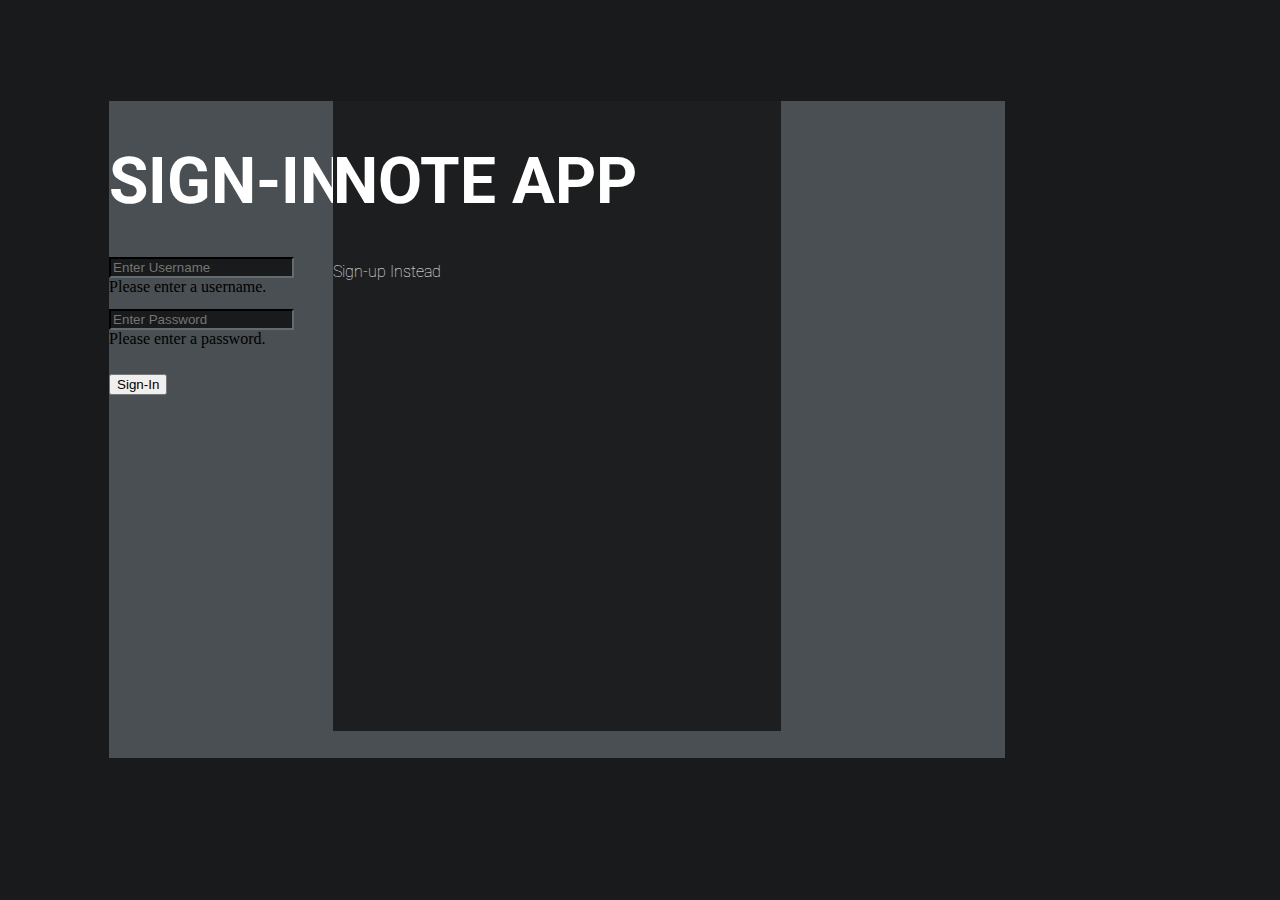
==== app/public/auth.html @ 2b3e0972 "Initial + auth front end" ====
<!DOCTYPE html>
<html lang="en">
    <head>
        <meta charset="UTF-8">
        <meta name="viewport"
              content="width=device-width, user-scalable=no, initial-scale=1.0, maximum-scale=1.0, minimum-scale=1.0">
        <meta http-equiv="X-UA-Compatible" content="ie=chrome">
        <title>Note App</title>

        <!-- Styles -->
        <link href="https://cdn.jsdelivr.net/npm/bootstrap@5.0.2/dist/css/bootstrap.min.css" rel="stylesheet"
              integrity="sha384-EVSTQN3/azprG1Anm3QDgpJLIm9Nao0Yz1ztcQTwFspd3yD65VohhpuuCOmLASjC"
              crossorigin="anonymous">
        <link rel="stylesheet" href="auth.css">

        <!-- Fonts -->
        <link rel="preconnect" href="https://fonts.googleapis.com">
        <link rel="preconnect" href="https://fonts.gstatic.com" crossorigin>
        <link href="https://fonts.googleapis.com/css2?family=Roboto:wght@300;500;700&display=swap" rel="stylesheet">
    </head>
    <body>
        <div class="d-flex justify-content-center align-items-center div-parent">
            <input type="checkbox" id="div-cover-chk" aria-hidden="true">

            <div class="d-flex justify-content-center align-items-center div-cover">
                <h1 class="roboto-bold">NOTE APP</h1>

                <label for="div-cover-chk" class="roboto-thin">Sign-up Instead</label>
            </div>

            <div class="row shadow-lg text-center div-container">
                <div class="col p-5 div-form">
                    <form class="form-signIn needs-validation" novalidate>
                        <h1 class="roboto-bold">SIGN-IN</h1>

                        <div class="form-group">
                            <input type="text" class="form-control form-control-lg" id="unameSi"
                                   placeholder="Enter Username" required>
                            <div class="invalid-feedback">
                                Please enter a username.
                            </div>
                        </div>

                        <div class="form-group">
                            <input type="password" class="form-control form-control-lg" id="passwdSi"
                                   placeholder="Enter Password" required>
                            <div class="invalid-feedback">
                                Please enter a password.
                            </div>
                        </div>

                        <button type="submit" class="btn btn-outline-light btn-lg">Sign-In</button>
                    </form>
                </div>

                <div class="col p-5 div-form">
                    <form id="form-signUp" class="form-signUp needs-validation" novalidate>
                        <h1 class="roboto-bold">SIGN-UP</h1>

                        <div class="form-group">
                            <input type="text" class="form-control form-control-lg" id="unameSu"
                                   aria-describedby="unameSiHelp" placeholder="Enter Username" pattern="[a-zA-Z0-9_]+"
                                   required>
                            <div class="invalid-feedback">
                                Please enter a valid username.
                            </div>
                            <small id="unameSuHelp" class="form-text roboto-thin">
                                Username can only contain letters, numbers, and underscores.
                            </small>
                        </div>

                        <div class="form-group">
                            <input type="password" class="form-control form-control-lg" id="passwdSu"
                                   placeholder="Enter Password" required>
                            <div class="invalid-feedback">
                                Please enter a password.
                            </div>

                            <input type="password" class="form-control form-control-lg" id="passwdReSu"
                                   placeholder="Re-Enter Password" required>
                            <div class="invalid-feedback">
                                Password do not match.
                            </div>
                        </div>

                        <button type="submit" class="btn btn-outline-light btn-lg">Sign-Up</button>
                    </form>
                </div>
            </div>
        </div>
    </body>
    <!-- Script -->
    <script src="auth.js"></script>
    <script src="https://code.jquery.com/jquery-3.3.1.slim.min.js"
            integrity="sha384-q8i/X+965DzO0rT7abK41JStQIAqVgRVzpbzo5smXKp4YfRvH+8abtTE1Pi6jizo"
            crossorigin="anonymous"></script>
    <script src="https://cdn.jsdelivr.net/npm/popper.js@1.14.3/dist/umd/popper.min.js"
            integrity="sha384-ZMP7rVo3mIykV+2+9J3UJ46jBk0WLaUAdn689aCwoqbBJiSnjAK/l8WvCWPIPm49"
            crossorigin="anonymous"></script>
    <script src="https://cdn.jsdelivr.net/npm/bootstrap@4.1.3/dist/js/bootstrap.min.js"
            integrity="sha384-ChfqqxuZUCnJSK3+MXmPNIyE6ZbWh2IMqE241rYiqJxyMiZ6OW/JmZQ5stwEULTy"
            crossorigin="anonymous"></script>
</html>
---- app/public/auth.css ----
/* Font */
.roboto-medium {
    font-family: "Roboto", sans-serif;
    font-weight: 500;
    font-style: normal;
    color: white;
}

.roboto-bold {
    font-family: "Roboto", sans-serif;
    font-weight: 700;
    font-style: normal;
    color: white;
}

.roboto-thin {
    font-family: "Roboto", sans-serif;
    font-weight: 100;
    font-style: normal;
    color: white;
}

/* Native */
body {
    background-color: #181A1B;
}

.div-parent {
    margin: 8%;
    width: 85%;
    height: 100%;
}

.div-container {
    height: 70vh;
    width: 70vw;
}

.div-form {
    display: flex;
    justify-content: center;
    flex-direction: column;
    background-color: #494F52;
}

.div-form h1 {
    font-size: 5vw;
    margin-bottom: 2vw;
}

.div-form input {
    background-color: #181A1B;
    border-color: #181A1B;
    margin-top: 1vw;
}

.div-form small {
    font-size: 1vw;
}

.div-form button {
    margin-top: 2vw;
}

.form-signIn {
    transition: opacity 200ms ease-in-out;
    opacity: 1;
}

.form-signUp {
    transition: opacity 200ms ease-in-out;
    opacity: 1;
}

.form-disabled {
    pointer-events: none;
    opacity: 0;
}

/* Cover */
.div-cover {
    background-color: #1C1E1F;
    position: absolute;
    flex-direction: column;
    width: 35%;
    height: 70%;
    transform: translateX(50%);
    transition: transform 700ms ease-in-out;
}

.div-cover h1 {
    font-size: 5vw;
}

#div-cover-chk {
    display: none;
}

#div-cover-chk:checked ~ .div-cover {
    transform: translateX(-50%);
}

@media (max-width: 500px) {
    .div-cover {
        width: 70%;
        height: 100vw;
        transform: translateY(50%);
    }

    #div-cover-chk:checked ~ .div-cover {
        transform: translateY(-50%);
        height: 80vw;
    }

    .div-cover h1 {
        font-size: 10vw;
    }

    .div-parent {
        margin-bottom: 68%;
    }

    .div-form {
        flex: 1;
    }

    .div-form h1 {
        font-size: 7vw;
        margin-bottom: 4vw;
    }

    .div-form input {
        margin-top: 2vw;
    }

    .div-form small {
        font-size: 2.3vw;
    }

    .div-form button {
        margin-top: 4vw;
    }

    .div-form label {
        font-size: 4vw;
        margin-bottom: 2vw;
    }
}
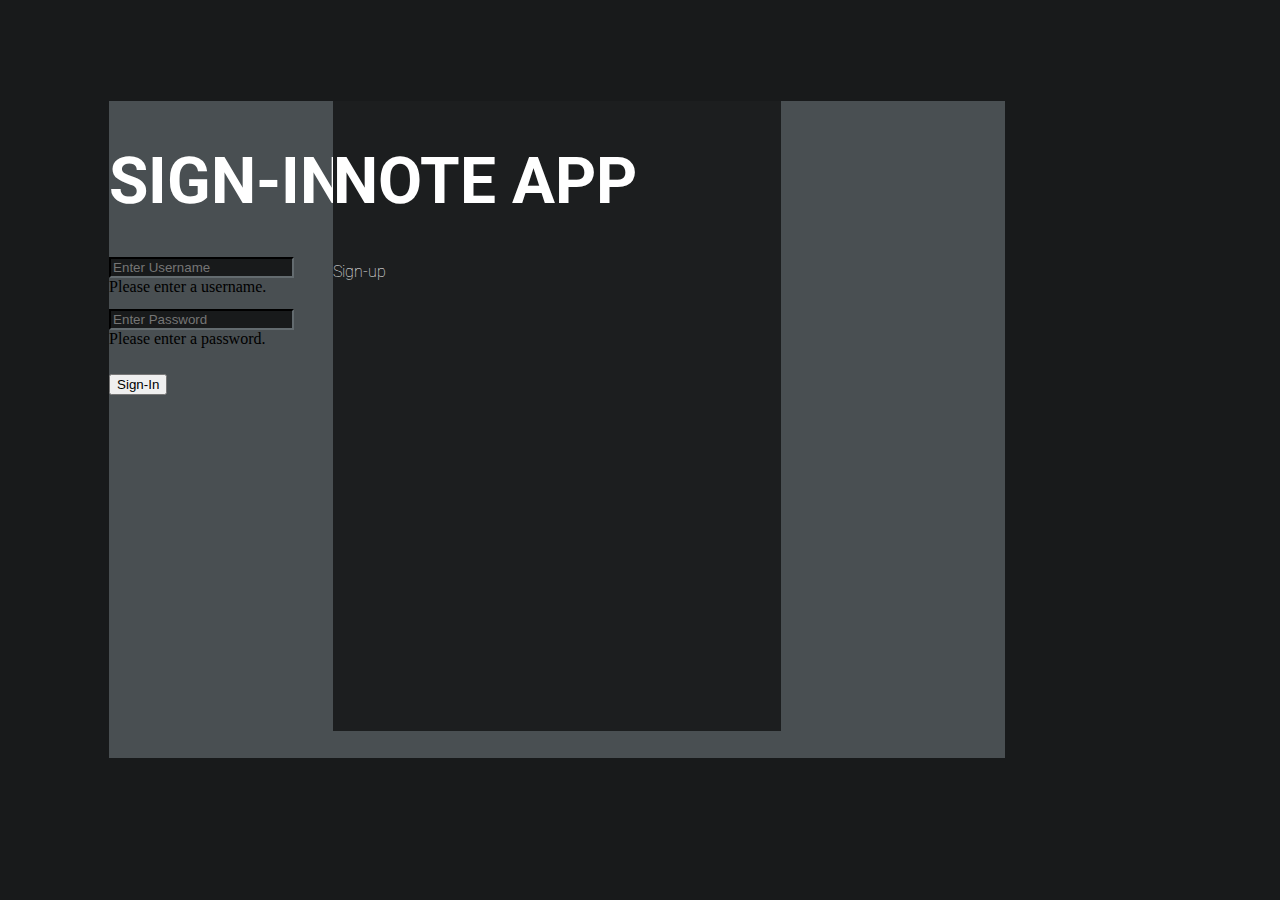
==== commit dd92d78d: "Initial + auth front end" ====
--- a/app/public/auth.html
+++ b/app/public/auth.html
@@ -25,7 +25,7 @@
             <div class="d-flex justify-content-center align-items-center div-cover">
                 <h1 class="roboto-bold">NOTE APP</h1>
 
-                <label for="div-cover-chk" class="roboto-thin">Sign-up Instead</label>
+                <label for="div-cover-chk" class="roboto-thin">Sign-up</label>
             </div>
 
             <div class="row shadow-lg text-center div-container">
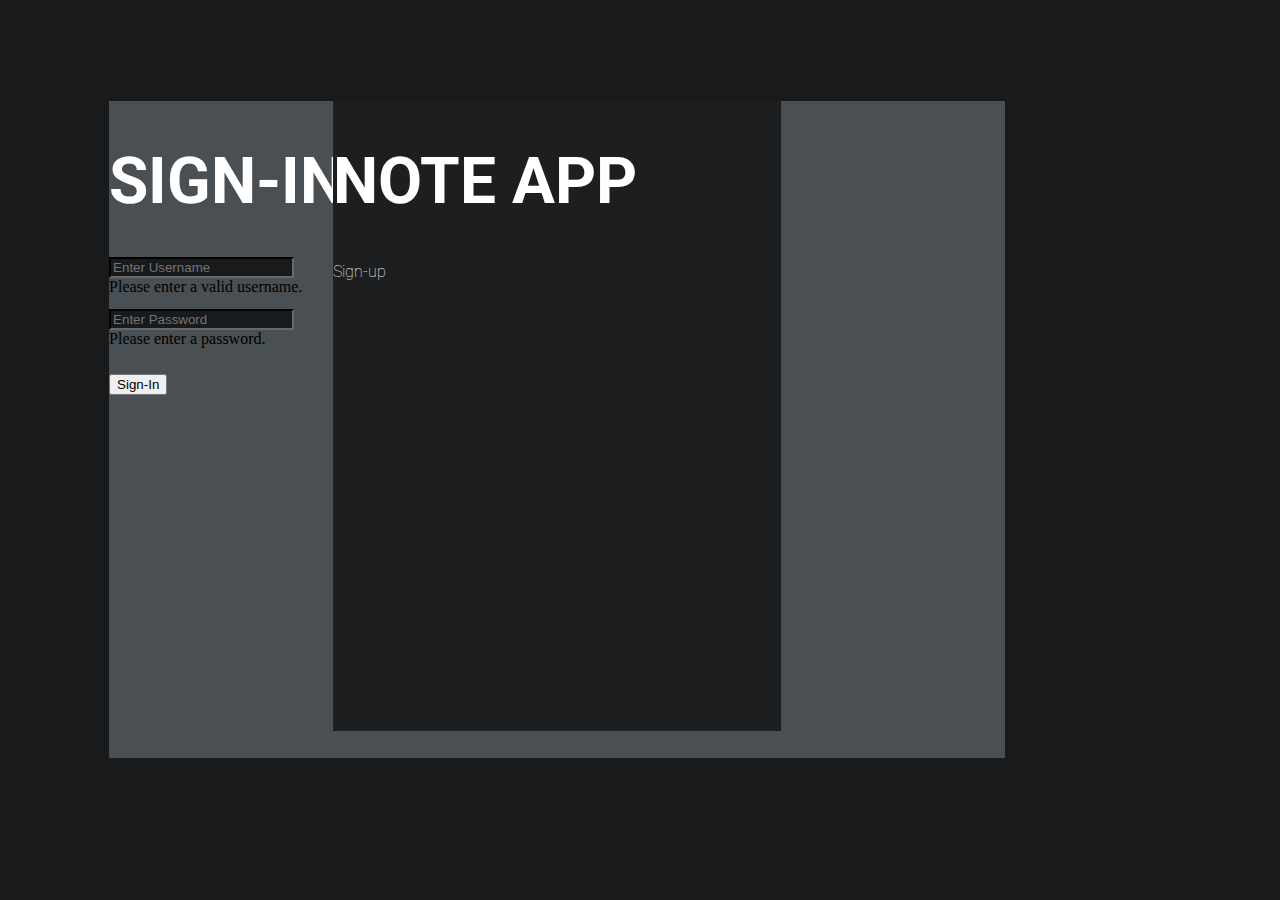
==== commit e472d639: "Auth back end implementation (not fully complete)" ====
--- a/app/public/auth.html
+++ b/app/public/auth.html
@@ -19,7 +19,18 @@
         <link href="https://fonts.googleapis.com/css2?family=Roboto:wght@300;500;700&display=swap" rel="stylesheet">
     </head>
     <body>
+        <div id="error-message" class="alert alert-danger alert-dismissible fade show" role="alert">
+            <span id="error-content"></span>
+            <button id="error-close" type="button" class="btn-close" aria-label="Close"></button>
+        </div>
+
+        <div id="success-message" class="alert alert-success alert-dismissible fade show" role="alert">
+            <span id="success-content"></span>
+            <button id="success-close" type="button" class="btn-close" aria-label="Close"></button>
+        </div>
+
         <div class="d-flex justify-content-center align-items-center div-parent">
+
             <input type="checkbox" id="div-cover-chk" aria-hidden="true">
 
             <div class="d-flex justify-content-center align-items-center div-cover">
@@ -32,33 +43,40 @@
                 <div class="col p-5 div-form">
                     <form class="form-signIn needs-validation" novalidate>
                         <h1 class="roboto-bold">SIGN-IN</h1>
+                        <input type="hidden" name="type" value="sign-in">
 
                         <div class="form-group">
-                            <input type="text" class="form-control form-control-lg" id="unameSi"
-                                   placeholder="Enter Username" required>
+                            <input type="text" class="form-control form-control-lg" id="unameSi" name="username"
+                                   placeholder="Enter Username" pattern="[a-zA-Z0-9_]+"
+                                   required>
                             <div class="invalid-feedback">
-                                Please enter a username.
+                                Please enter a valid username.
                             </div>
                         </div>
 
                         <div class="form-group">
-                            <input type="password" class="form-control form-control-lg" id="passwdSi"
+                            <input type="password" class="form-control form-control-lg" id="passwdSi" name="password"
                                    placeholder="Enter Password" required>
                             <div class="invalid-feedback">
                                 Please enter a password.
                             </div>
                         </div>
 
-                        <button type="submit" class="btn btn-outline-light btn-lg">Sign-In</button>
+                        <button type="submit" class="btn btn-outline-light btn-lg">
+                            Sign-In
+                            <span class="spinner-border spinner-border-sm" role="status" aria-hidden="true"
+                                  style="display: none;"></span>
+                        </button>
                     </form>
                 </div>
 
                 <div class="col p-5 div-form">
-                    <form id="form-signUp" class="form-signUp needs-validation" novalidate>
+                    <form id="form-re" class="form-signUp needs-validation" novalidate>
                         <h1 class="roboto-bold">SIGN-UP</h1>
+                        <input type="hidden" name="type" value="sign-up">
 
                         <div class="form-group">
-                            <input type="text" class="form-control form-control-lg" id="unameSu"
+                            <input type="text" class="form-control form-control-lg" id="unameSu" name="username"
                                    aria-describedby="unameSiHelp" placeholder="Enter Username" pattern="[a-zA-Z0-9_]+"
                                    required>
                             <div class="invalid-feedback">
@@ -70,7 +88,7 @@
                         </div>
 
                         <div class="form-group">
-                            <input type="password" class="form-control form-control-lg" id="passwdSu"
+                            <input type="password" class="form-control form-control-lg" id="passwdSu" name="password"
                                    placeholder="Enter Password" required>
                             <div class="invalid-feedback">
                                 Please enter a password.
@@ -83,12 +101,17 @@
                             </div>
                         </div>
 
-                        <button type="submit" class="btn btn-outline-light btn-lg">Sign-Up</button>
+                        <button type="submit" class="btn btn-outline-light btn-lg">
+                            Sign-Up
+                            <span class="spinner-border spinner-border-sm" role="status" aria-hidden="true"
+                                  style="display: none;"></span>
+                        </button>
                     </form>
                 </div>
             </div>
         </div>
     </body>
+
     <!-- Script -->
     <script src="auth.js"></script>
     <script src="https://code.jquery.com/jquery-3.3.1.slim.min.js"
--- a/app/public/auth.css
+++ b/app/public/auth.css
@@ -25,6 +25,15 @@
     background-color: #181A1B;
 }
 
+#error-message {
+    display: none;
+}
+
+#success-message {
+    display: none;
+}
+
+/* Divs */
 .div-parent {
     margin: 8%;
     width: 85%;
@@ -49,6 +58,7 @@
 }
 
 .div-form input {
+    color: white;
     background-color: #181A1B;
     border-color: #181A1B;
     margin-top: 1vw;
